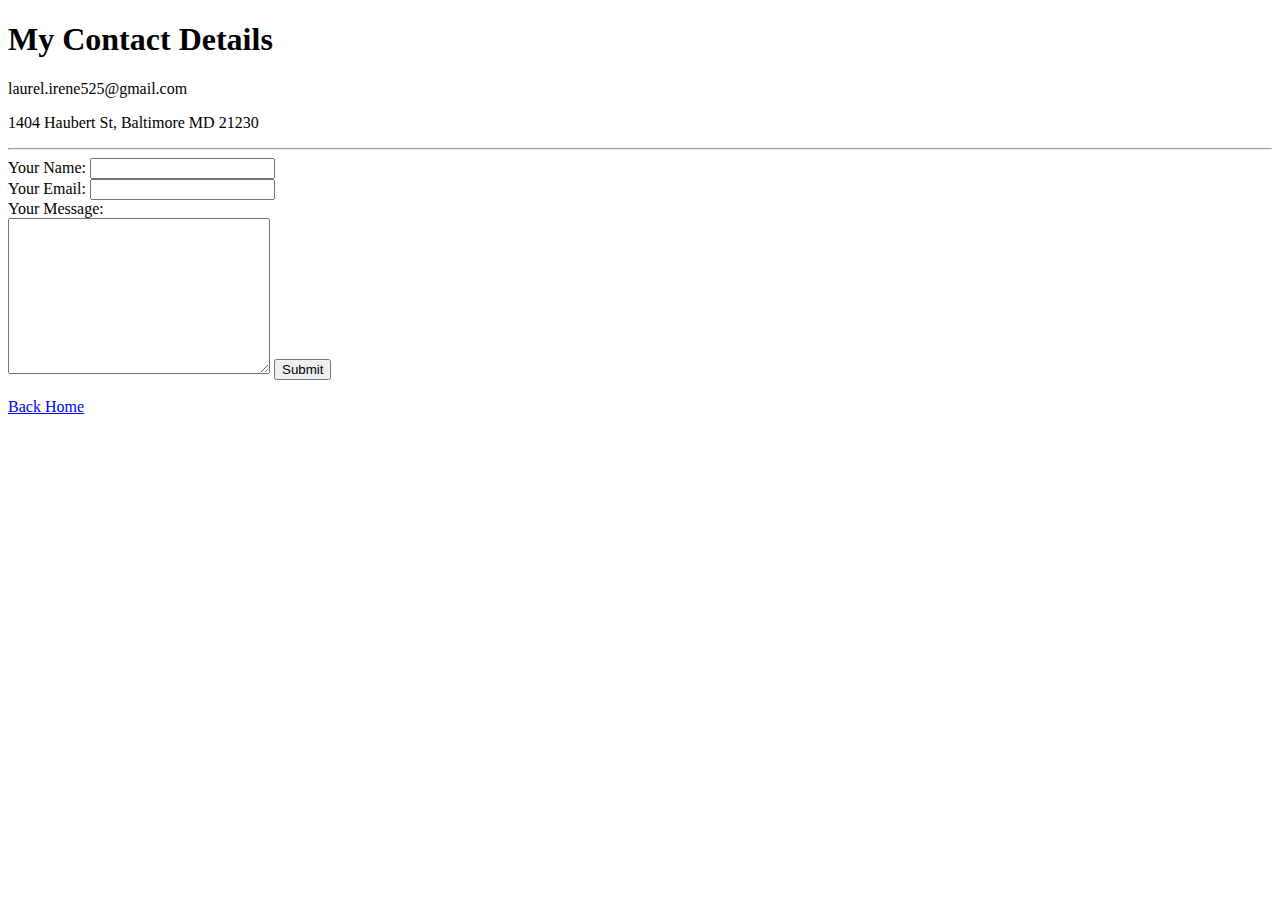
==== contact.html @ 1f2da820 "Add initial CV website files" ====
<!DOCTYPE html>
<html lang="en">
  <head>
    <meta charset="UTF-8" />
    <meta name="viewport" content="width=device-width, initial-scale=1.0" />
    <title>Contact Me</title>
  </head>
  <body>
    <h1>My Contact Details</h1>
    <p>laurel.irene525@gmail.com</p>
    <p>1404 Haubert St, Baltimore MD 21230</p>
    <hr />
    <form
      action="mailto:laurel.irene525@gmail.com"
      method="post"
      enctype="text/plain"
    >
      <label>Your Name: </label>
      <input type="text" name="yourName" value="" /><br />
      <label for="">Your Email: </label>
      <input type="email" name="yourEmail" /><br />
      <label for="">Your Message: </label><br />
      <textarea name="yourMessage" id="" cols="30" rows="10"></textarea>
      <input type="submit" name="" />
    </form>
    <br />
    <a href="index.html">Back Home</a>
  </body>
</html>
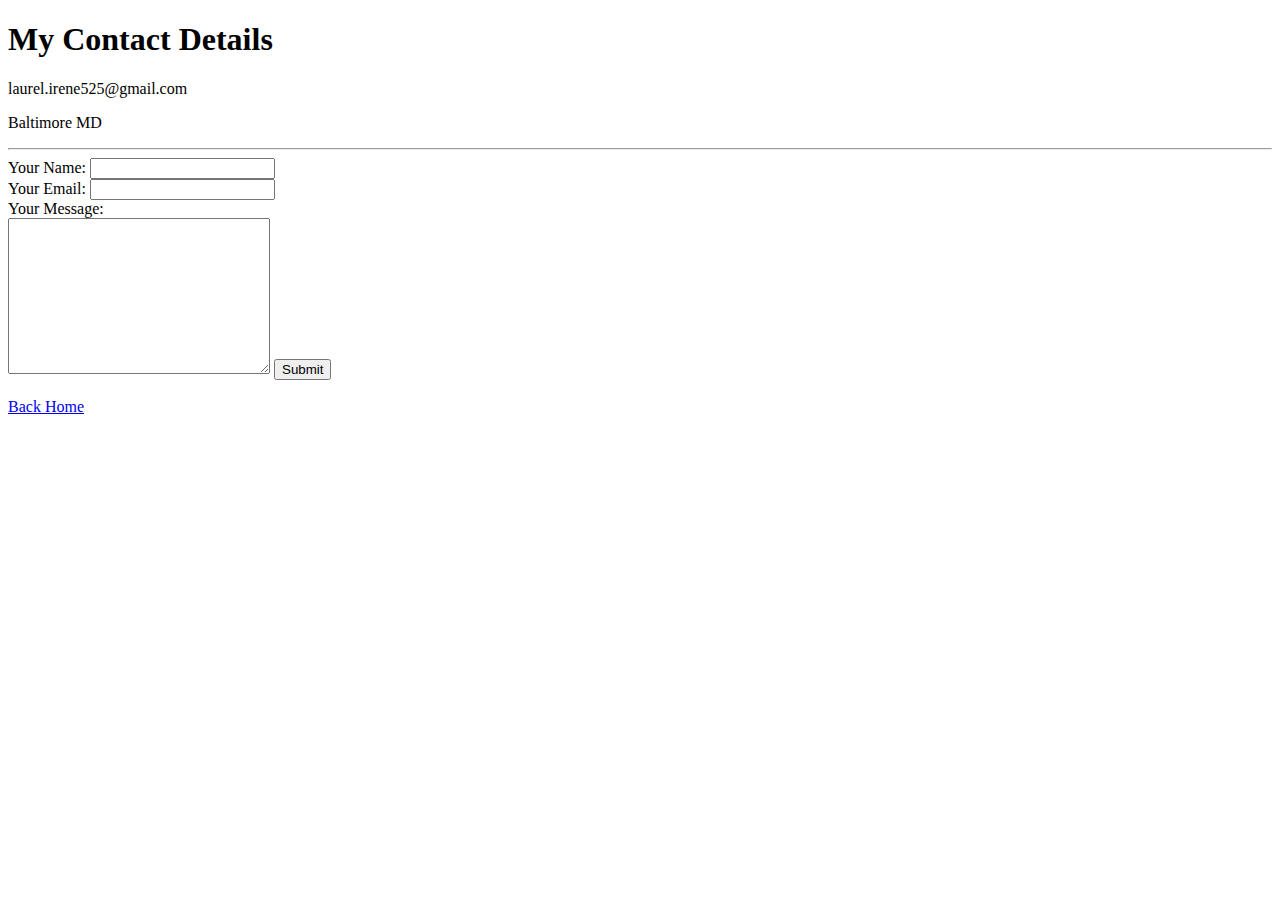
==== commit 53e9ae8f: "Change address" ====
--- a/contact.html
+++ b/contact.html
@@ -8,7 +8,7 @@
   <body>
     <h1>My Contact Details</h1>
     <p>laurel.irene525@gmail.com</p>
-    <p>1404 Haubert St, Baltimore MD 21230</p>
+    <p>Baltimore MD</p>
     <hr />
     <form
       action="mailto:laurel.irene525@gmail.com"
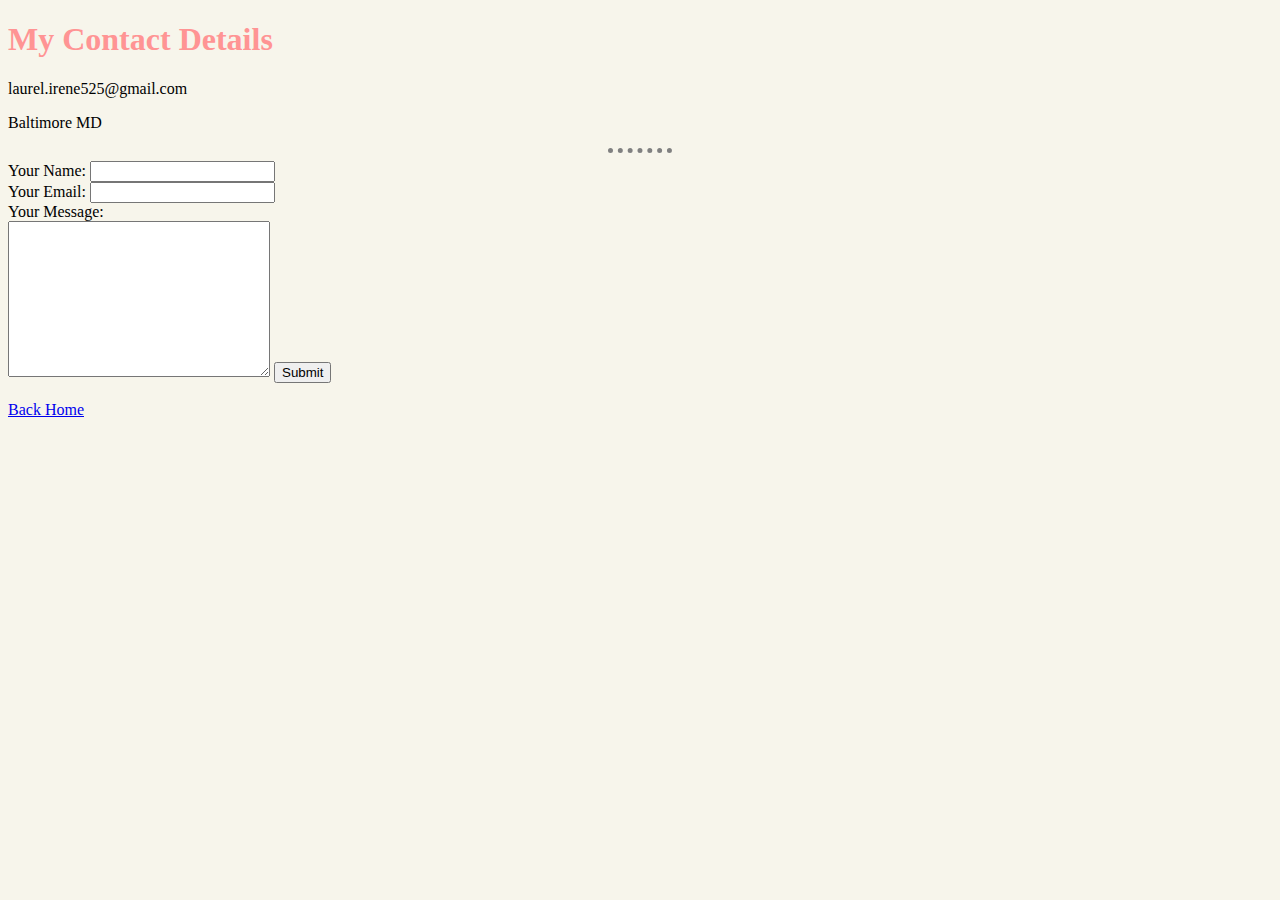
==== commit 81f7471f: "Update contact.html" ====
--- a/contact.html
+++ b/contact.html
@@ -4,6 +4,7 @@
     <meta charset="UTF-8" />
     <meta name="viewport" content="width=device-width, initial-scale=1.0" />
     <title>Contact Me</title>
+    <link rel="stylesheet" href="css/styles.css"/>
   </head>
   <body>
     <h1>My Contact Details</h1>
--- a/css/styles.css
+++ b/css/styles.css
@@ -0,0 +1,18 @@
+body {
+  background-color: #f7f5eb;
+}
+
+hr {
+  border-style: dotted none none;
+  border-color: grey;
+  border-width: 5px;
+  width: 5%;
+}
+
+h1 {
+  color: #ff9494;
+}
+
+h3 {
+  color: #82b0c4;
+}
